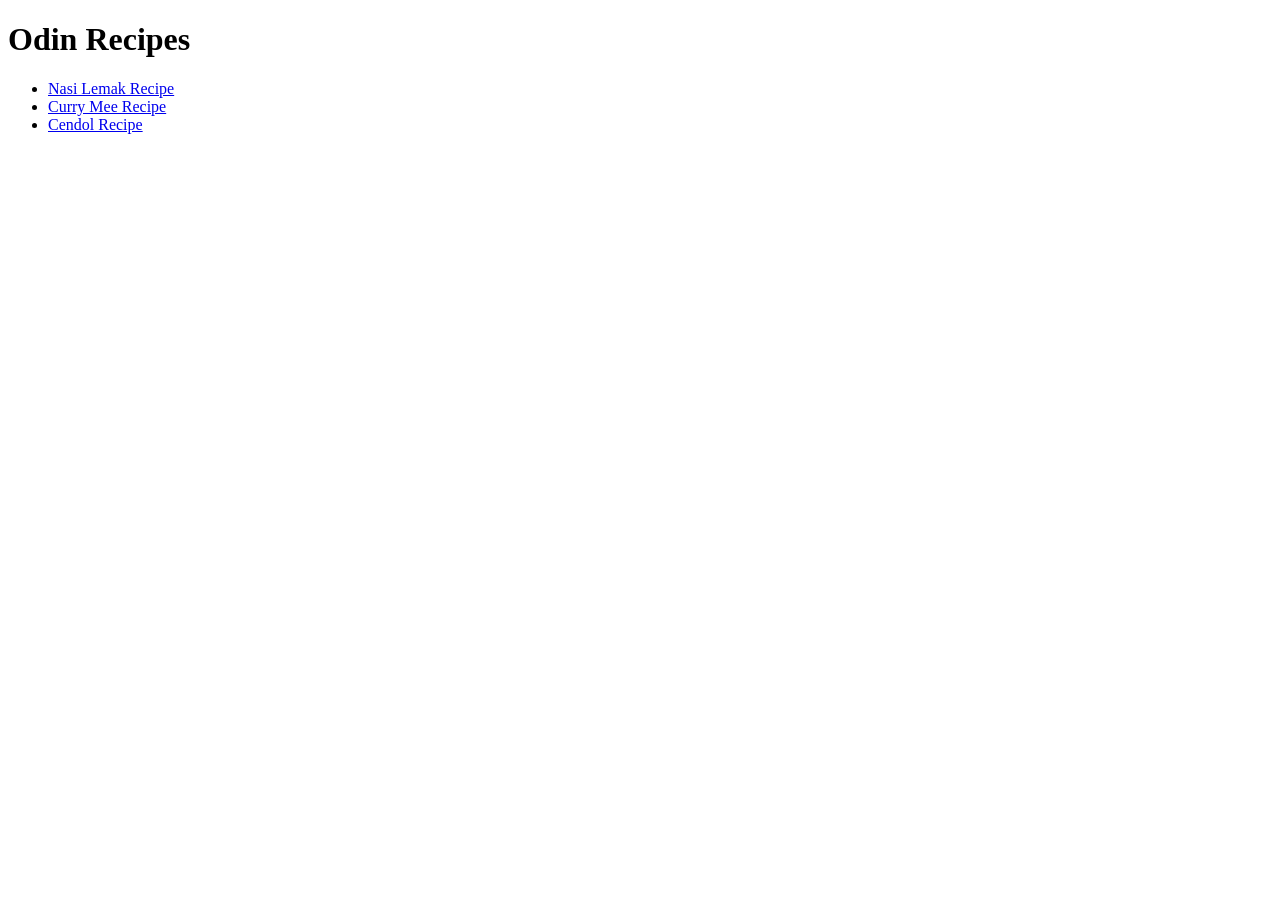
==== index.html @ 3e2ca0d6 "Update Image Links and Alt Text" ====
<!DOCTYPE html>
<html lang="en">
<head>
    <meta charset="UTF-8">
    <meta name="viewport" content="width=device-width, initial-scale=1.0">
    <title>Odin Recipes</title>
</head>
<body>
    <h1>Odin Recipes</h1>
    <ul>
    <li><a href="recipes/nasilemak.html">Nasi Lemak Recipe</a></li>
    <li><a href="recipes/currymee.html">Curry Mee Recipe</a></li>
    <li><a href="recipes/cendol.html">Cendol Recipe</a></li>
    </ul>
</body>
</html>
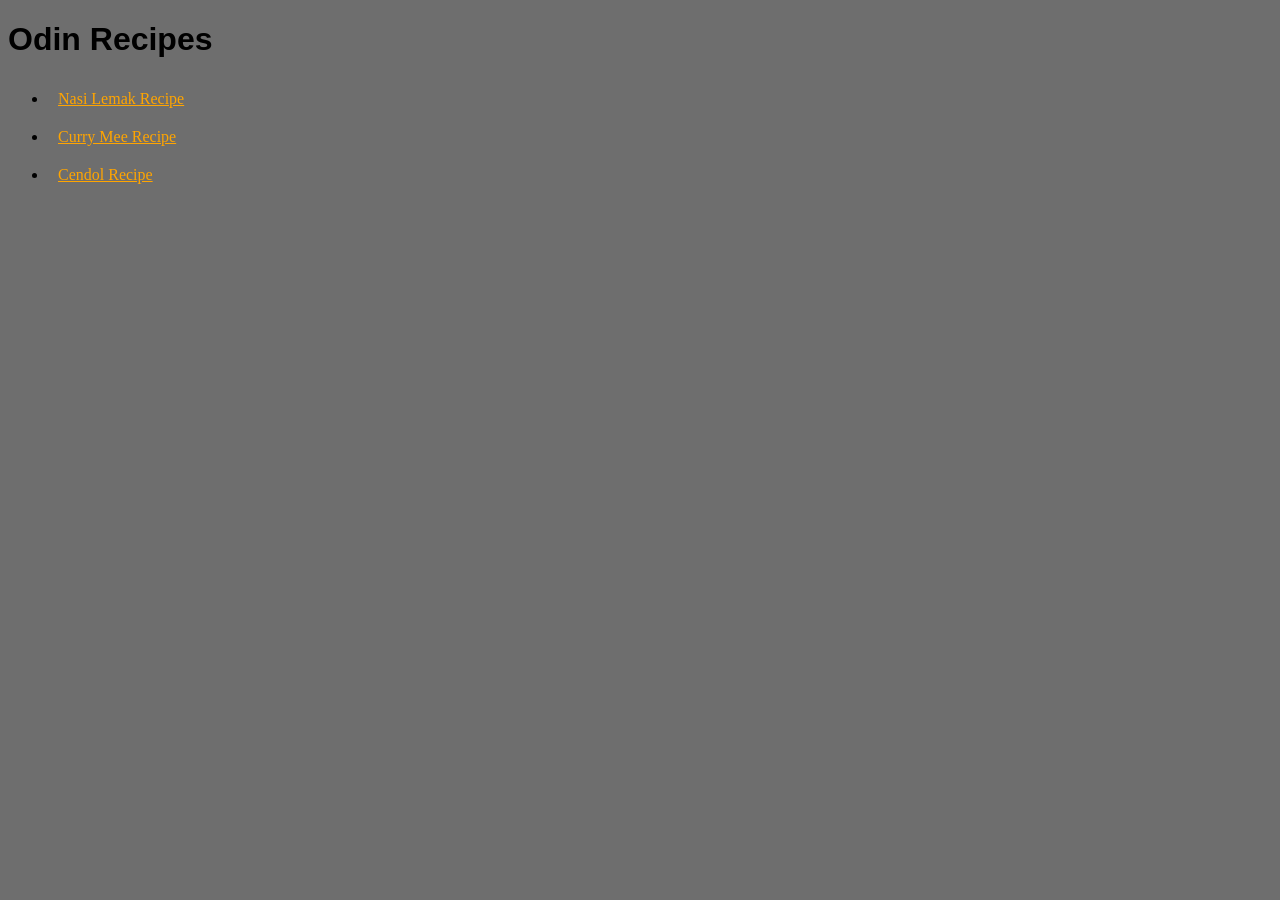
==== commit 04296dd9: "minor-update-color" ====
--- a/index.html
+++ b/index.html
@@ -3,6 +3,7 @@
 <head>
     <meta charset="UTF-8">
     <meta name="viewport" content="width=device-width, initial-scale=1.0">
+    <link rel="stylesheet" href="styles.css">
     <title>Odin Recipes</title>
 </head>
 <body>
--- a/styles.css
+++ b/styles.css
@@ -0,0 +1,14 @@
+*{
+    font-family: 'Segoe UI', Tahoma, Geneva, Verdana, sans-serif, sans-serif;
+    background-color: rgb(110, 110, 110);
+}
+
+a {
+    color: orange;
+    font: bold;
+    font-family: Geneva;
+}
+
+li {
+    padding: 10px;
+}
